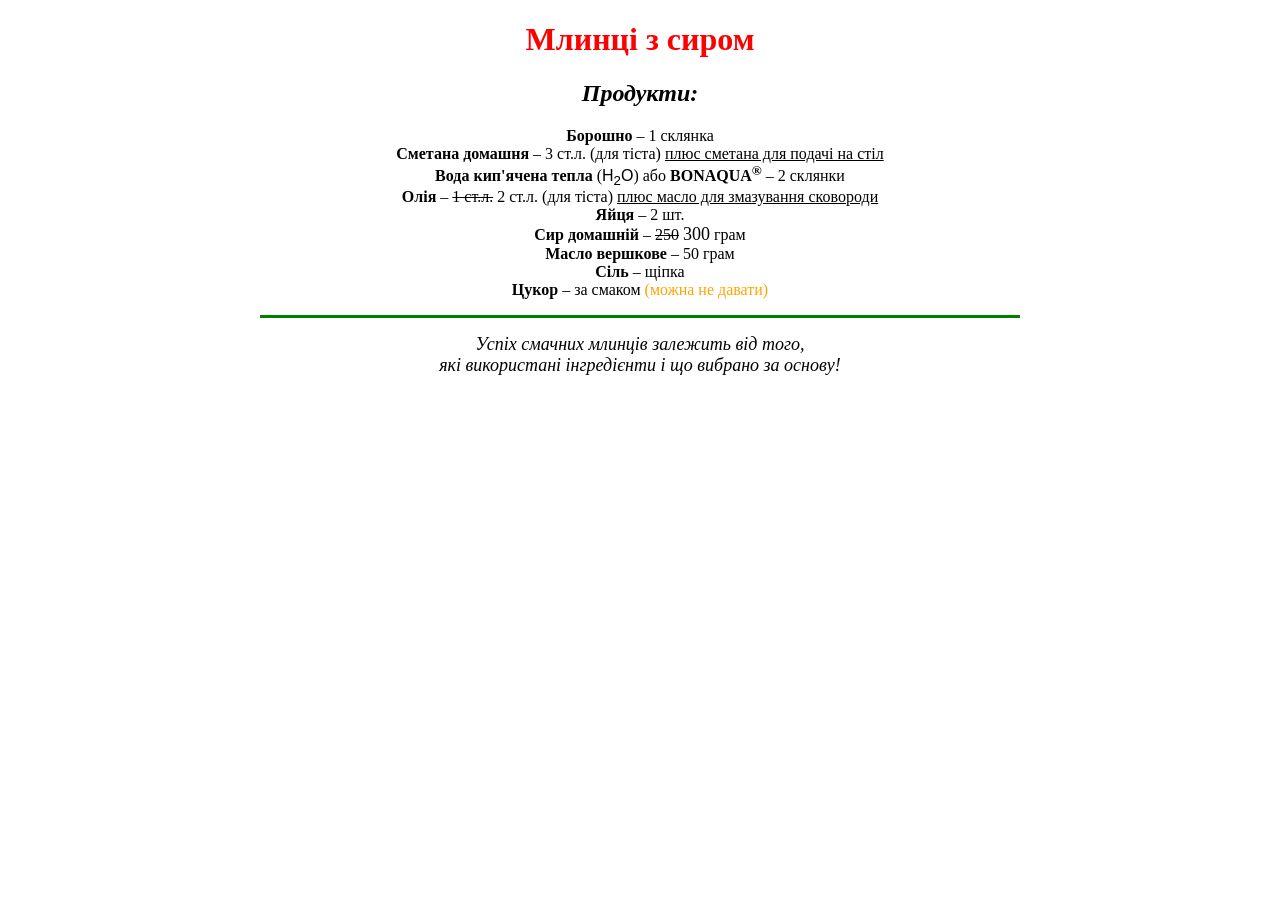
==== lab2/lab2_1/task1.html @ b833247b "Added lab2" ====
<!DOCTYPE html>
<html>
<head>
    <title>Млинці з сиром</title>
</head>
<body>

    <h1 align="center"><font color="red">Млинці з сиром</font></h1>

    <h2 align="center"><i><b>Продукти:</b></i></h2>

    <p align="center">
        <b>Борошно</b> – 1 склянка<br/>
        <b>Сметана домашня</b> – 3 ст.л. (для тіста) <u>плюс сметана для подачі на стіл</u><br/>
        <b>Вода кип'ячена тепла</b> (<font face="Arial">H<sub>2</sub>O</font>) або <b>BONAQUA<sup>®</sup></b> – 2 склянки<br/>
        <b>Олія</b> – <s>1 ст.л.</s> 2 ст.л. (для тіста) <u>плюс масло для змазування сковороди</u><br/>
        <b>Яйця</b> – 2 шт.<br/>
        <b>Сир домашній</b> – <s>250</s> <font size="4">300</font> грам<br/>
        <b>Масло вершкове</b> – 50 грам<br/>
        <b>Сіль</b> – щіпка<br/>
        <b>Цукор</b> – за смаком <font color="orange">(можна не давати)</font>
    </p>

    <hr align="center" color="green" width="60%" size="3" noshade="noshade"/>

    <p align="center">
        <font size="4"><i>Успіх смачних млинців залежить від того,<br/>
        які використані інгредієнти і що вибрано за основу!</i></font>
    </p>

</body>
</html>
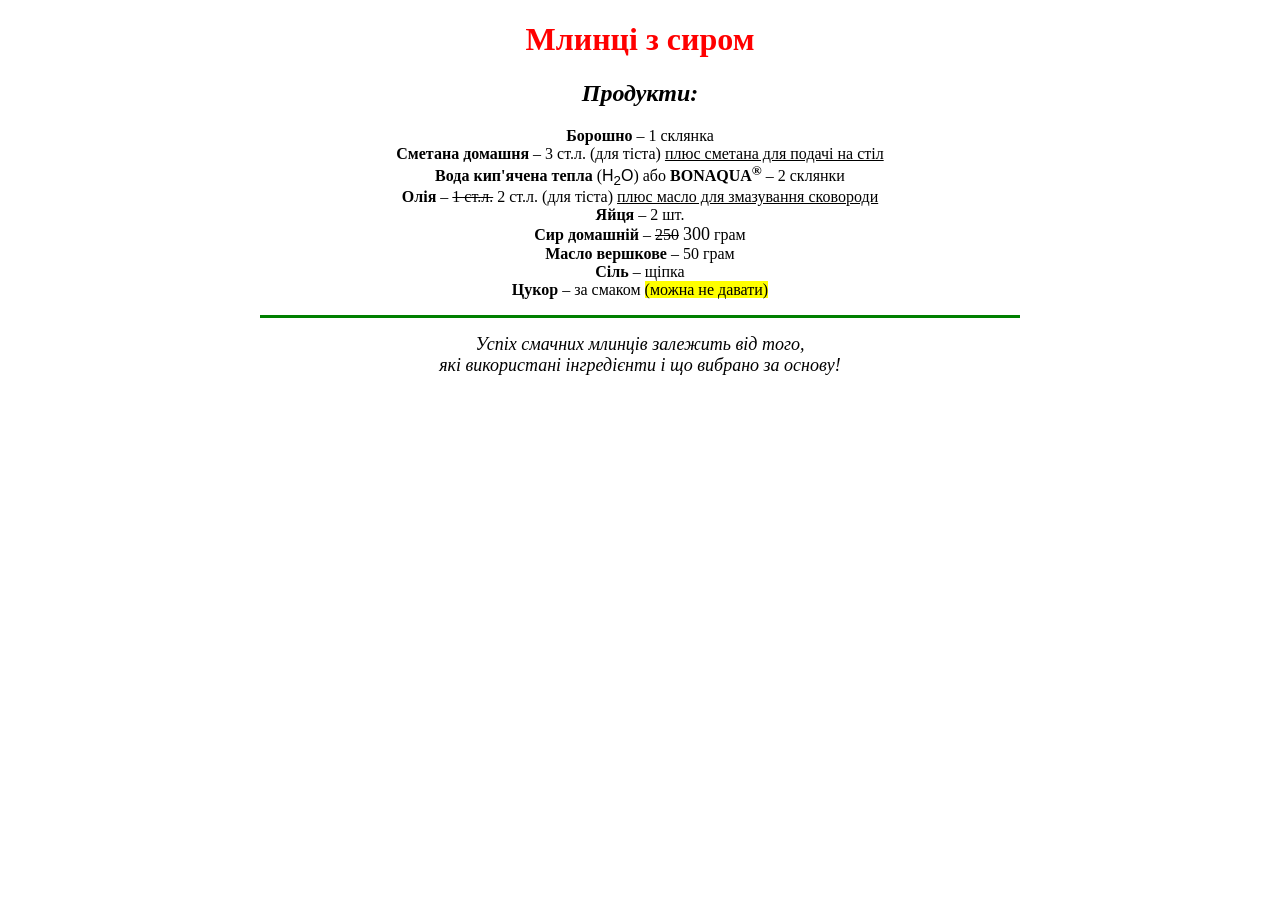
==== commit 173aac24: "fix lab2" ====
--- a/lab2/lab2_1/task1.html
+++ b/lab2/lab2_1/task1.html
@@ -18,7 +18,7 @@
         <b>Сир домашній</b> – <s>250</s> <font size="4">300</font> грам<br/>
         <b>Масло вершкове</b> – 50 грам<br/>
         <b>Сіль</b> – щіпка<br/>
-        <b>Цукор</b> – за смаком <font color="orange">(можна не давати)</font>
+        <b>Цукор</b> – за смаком <mark>(можна не давати)<mark>
     </p>
 
     <hr align="center" color="green" width="60%" size="3" noshade="noshade"/>
